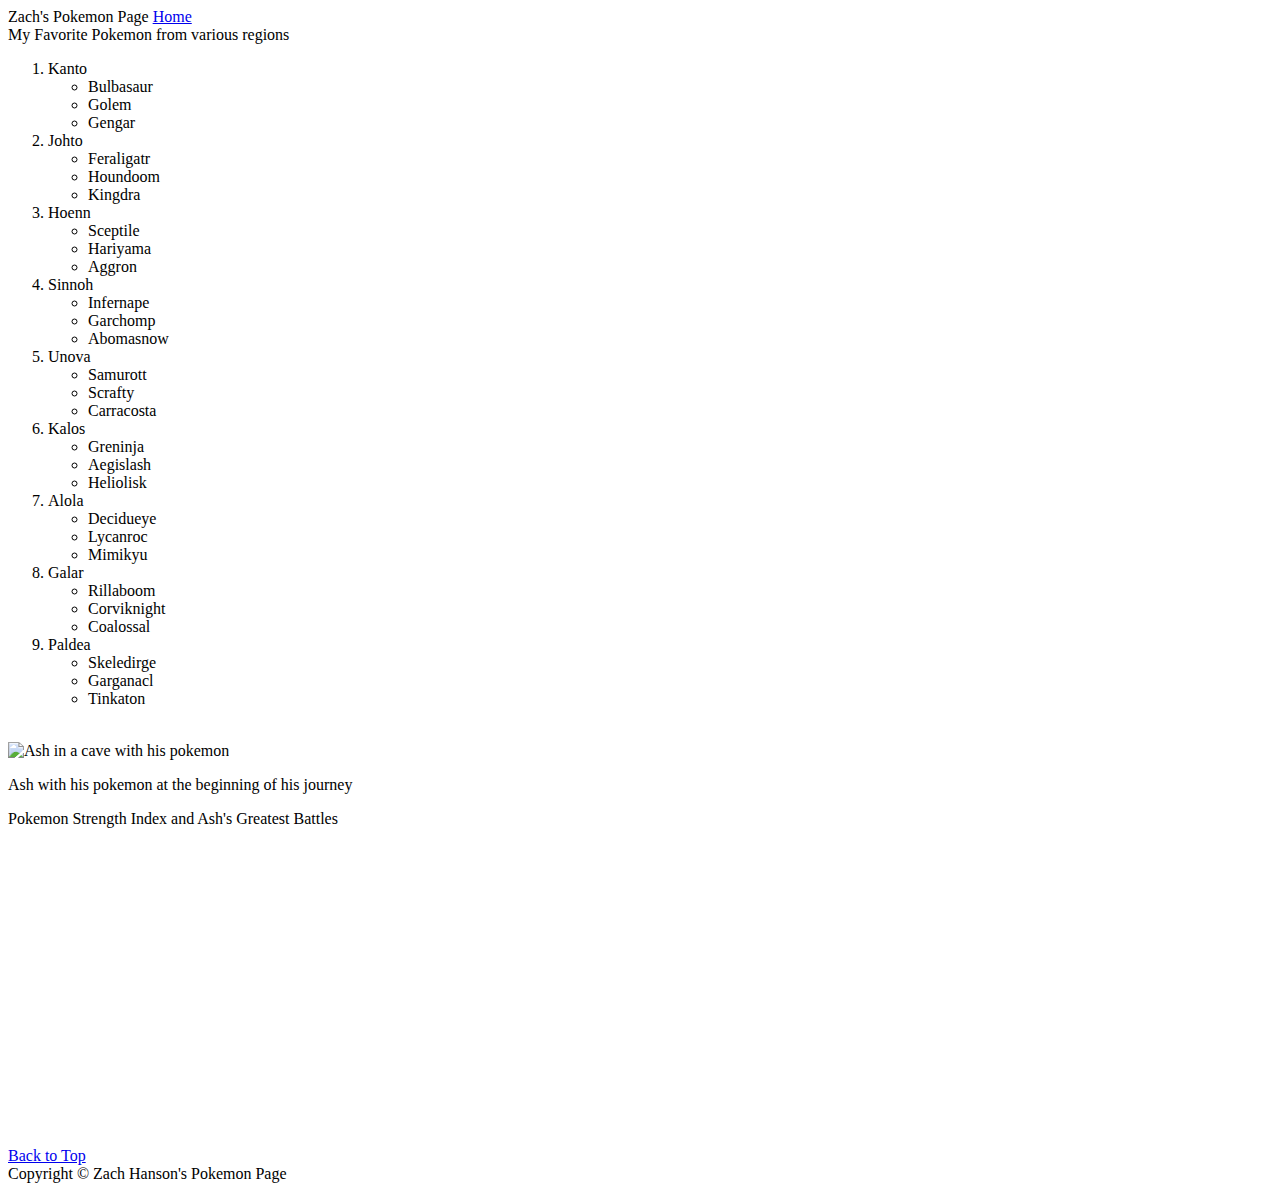
==== Fromscratch.html @ 7ec05d07 "Add files via upload" ====
<!DOCTYPE html>
<html lang="en">
<head>
    <meta charset="UTF-8">
    <meta name="viewport" content="width=device-width, initial-scale=1.0">
    <title>Document</title>
    <link rel="stylesheet" href="css/scratchstyles.css">
</head>
<body>
    <div class="header" id="top">Zach's Pokemon Page <span class="gohome"><a href="index.html">Home</a></span></div>
    <div class="leftmenu">My Favorite Pokemon from various regions
        <ol>
            <li class="region">Kanto
                <ul>
                    <li>Bulbasaur</li>
                    <li>Golem</li>
                    <li>Gengar</li>
                </ul>
            </li>
            <li class="region">Johto
            <ul>
                <li>Feraligatr</li>
                <li>Houndoom</li>
                <li>Kingdra</li>
            </ul>
            </li>
            <li class="region">Hoenn
            <ul>
                <li>Sceptile</li>
                <li>Hariyama</li>
                <li>Aggron</li>
            </ul>
            </li>
            <li class="region">Sinnoh
                <ul>
                    <li>Infernape</li>
                    <li>Garchomp</li>
                    <li>Abomasnow</li>
                </ul>
            </li>
            <li class="region">Unova
                <ul>
                    <li>Samurott</li>
                    <li>Scrafty</li>
                    <li>Carracosta</li>
                </ul>
            </li>
            <li class="region">Kalos
                <ul>
                    <li>Greninja</li>
                    <li>Aegislash</li>
                    <li>Heliolisk</li>
                </ul>
            </li>
            <li class="region">Alola
                <ul>
                    <li>Decidueye</li>
                    <li>Lycanroc</li>
                    <li>Mimikyu</li>
                </ul>
            </li>
            <li class="region">Galar
                <ul>
                    <li>Rillaboom</li>
                    <li>Corviknight</li>
                    <li>Coalossal</li>
                </ul>
            </li>
            <li class="region">Paldea
                <ul>
                    <li>Skeledirge</li>
                    <li>Garganacl</li>
                    <li>Tinkaton</li>
                </ul>
            </li>
        </ol>
        <br>
        <img src="assets/img/Ash with his pokemon.png" width="200" alt="Ash in a cave with his pokemon">
        <p>Ash with his pokemon at the beginning of his journey</p>
    </div>
    <div class="mainbody">Pokemon Strength Index and Ash's Greatest Battles<br>

        <div class='tableauPlaceholder' id='viz1698351203257' style='position: relative'><noscript><a href='#'><img alt='Strongest POKEMON (PSI*) ' src='https:&#47;&#47;public.tableau.com&#47;static&#47;images&#47;Po&#47;PokemonStrengthIndex&#47;Pokemon&#47;1_rss.png' style='border: none' /></a></noscript><object class='tableauViz'  style='display:none;'><param name='host_url' value='https%3A%2F%2Fpublic.tableau.com%2F' /> <param name='embed_code_version' value='3' /> <param name='site_root' value='' /><param name='name' value='PokemonStrengthIndex&#47;Pokemon' /><param name='tabs' value='no' /><param name='toolbar' value='yes' /><param name='static_image' value='https:&#47;&#47;public.tableau.com&#47;static&#47;images&#47;Po&#47;PokemonStrengthIndex&#47;Pokemon&#47;1.png' /> <param name='animate_transition' value='yes' /><param name='display_static_image' value='yes' /><param name='display_spinner' value='yes' /><param name='display_overlay' value='yes' /><param name='display_count' value='yes' /><param name='language' value='en-US' /></object></div>                <script type='text/javascript'>                    var divElement = document.getElementById('viz1698351203257');                    var vizElement = divElement.getElementsByTagName('object')[0];                    vizElement.style.width='100%';vizElement.style.height=(divElement.offsetWidth*0.75)+'px';                    var scriptElement = document.createElement('script');                    scriptElement.src = 'https://public.tableau.com/javascripts/api/viz_v1.js';                    vizElement.parentNode.insertBefore(scriptElement, vizElement);                </script>
        <div class="videoalign"><iframe width="560" height="315" src="https://www.youtube.com/embed/V3DmsG-_yi4?si=_kJ4ZI9nYMUD-uQe" title="YouTube video player" frameborder="0" allow="accelerometer; autoplay; clipboard-write; encrypted-media; gyroscope; picture-in-picture; web-share" allowfullscreen></iframe>
        </div>
    </div>
    <div class="footer"><a href="#top">Back to Top</a><br><span> Copyright &copy; Zach Hanson's Pokemon Page</span>
    </div>
</body>
    
</html>
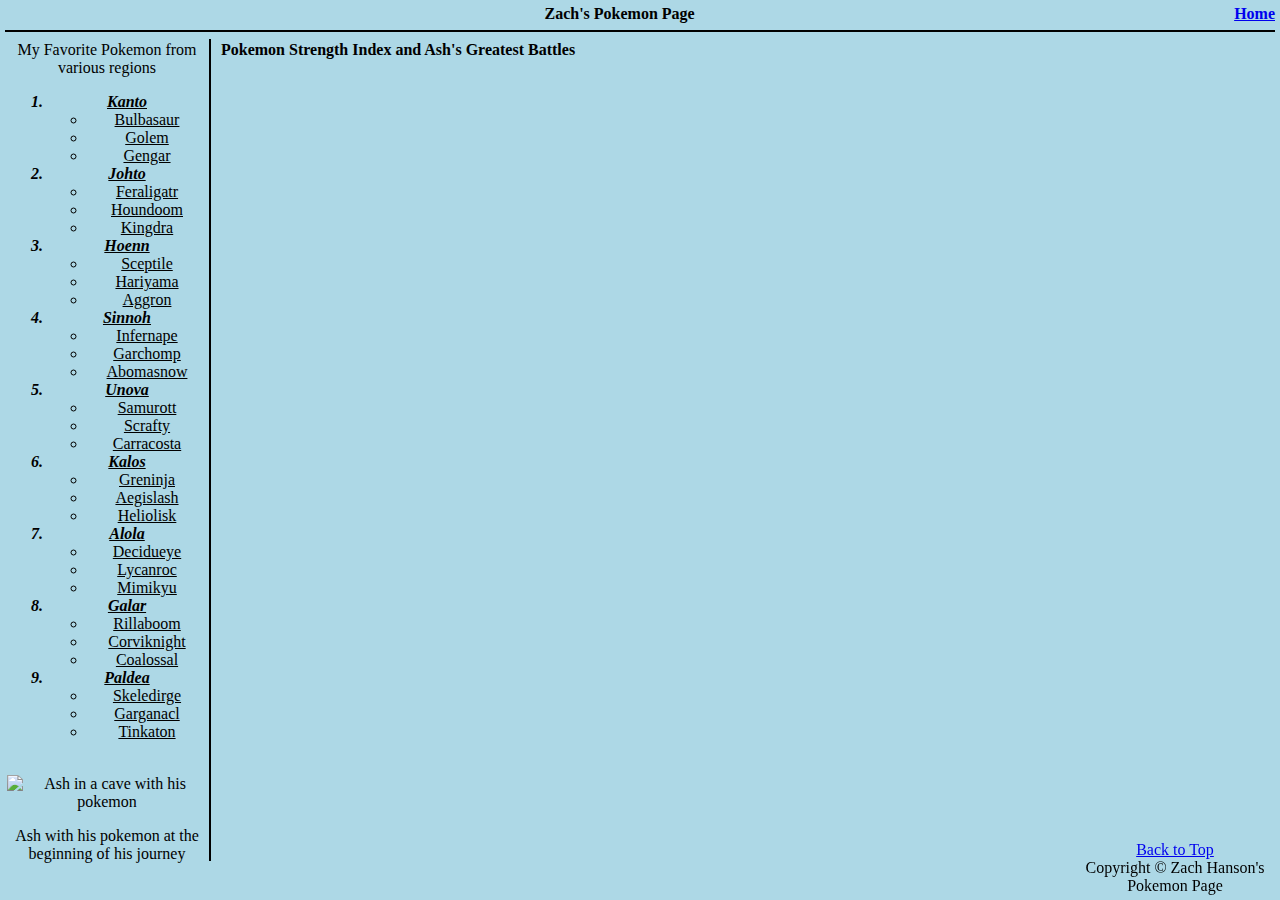
==== commit 6182f847: "Update Fromscratch.html" ====
--- a/Fromscratch.html
+++ b/Fromscratch.html
@@ -4,7 +4,7 @@
     <meta charset="UTF-8">
     <meta name="viewport" content="width=device-width, initial-scale=1.0">
     <title>Document</title>
-    <link rel="stylesheet" href="css/scratchstyles.css">
+    <link rel="stylesheet" href="scratchstyles.css">
 </head>
 <body>
     <div class="header" id="top">Zach's Pokemon Page <span class="gohome"><a href="index.html">Home</a></span></div>
@@ -88,4 +88,4 @@
     </div>
 </body>
     
-</html>+</html>
--- a/scratchstyles.css
+++ b/scratchstyles.css
@@ -0,0 +1,66 @@
+body{
+    background-color: lightblue;
+    font-style: normal;
+}
+.gohome {
+    float: right;
+}
+a:visited {
+    color: royalblue;
+}
+a:hover {
+    text-decoration: underline;
+    color: purple;
+}
+.header {
+    position: absolute;
+    text-align: center;
+    font-weight: bold;
+    color: black;
+    top: 5px;
+    left: 5px;
+    right: 5px;
+    height: 25px;
+    border: 2px;
+    border-bottom: 2px solid black;
+}
+.leftmenu {
+    position: absolute;
+    left: 5px;
+    top: 39px;
+    bottom: 39px;
+    width: 200px;
+    border-right: 2px solid black;
+    text-align: center;
+    padding: 2px;
+}
+.region {
+    text-decoration: underline;
+    font-style: italic;
+    font-weight: bold;
+}
+ul {
+    font-style: normal;
+    font-weight: normal;
+}
+.mainbody {
+    position: absolute;
+    top: 39px;
+    bottom: 39px;
+    left: 219px;
+    width: 500px;
+    padding: 2px;
+    font-weight: bold;
+}
+.footer {
+    position: fixed;
+    bottom: 5px;
+    right: 5px;
+    width: 200px;
+    text-align: center
+}
+.videoalign {
+    position: absolute;
+    left: 600px;
+    top: 39px;
+}
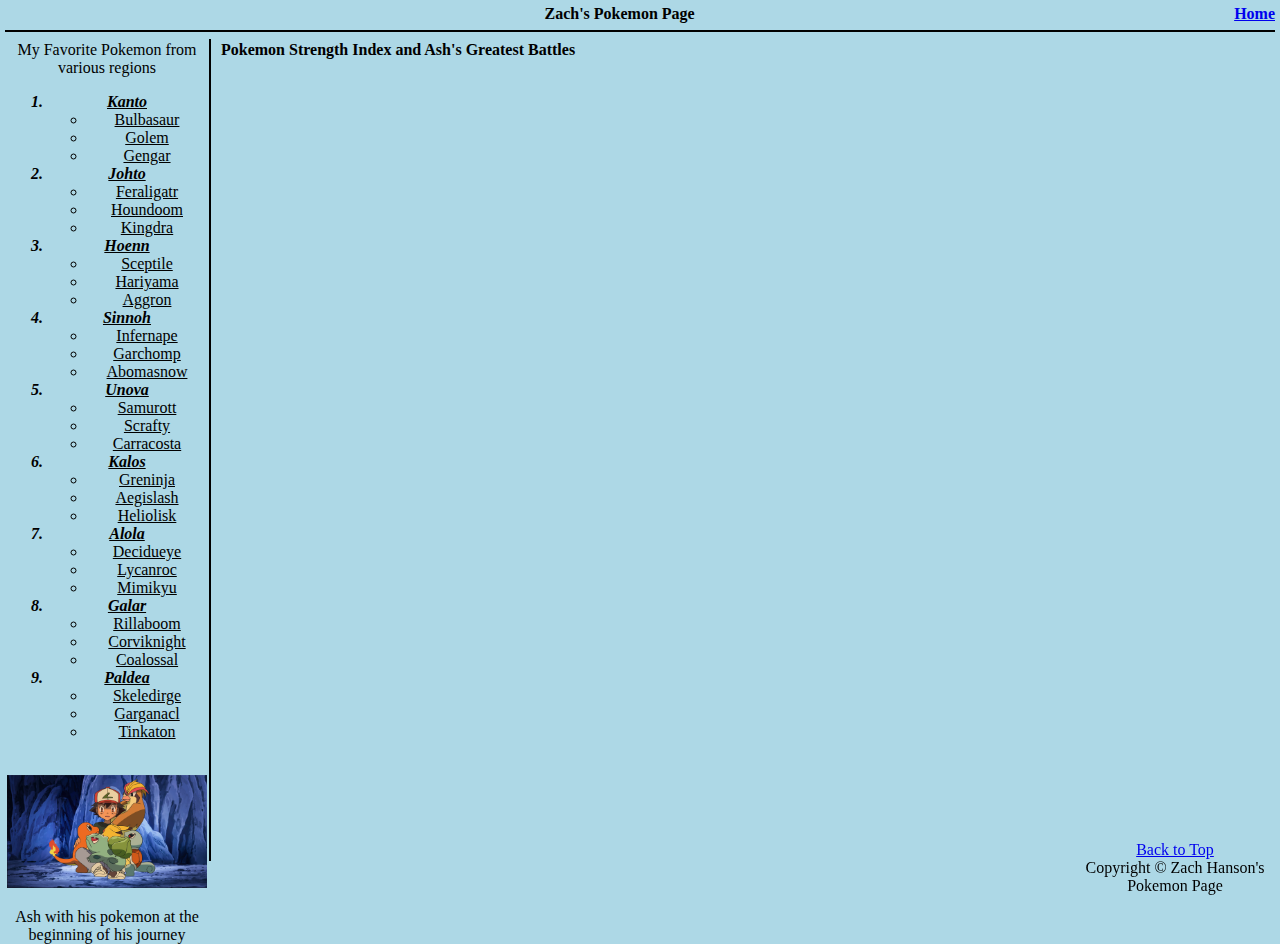
==== commit e85f5492: "Update Fromscratch.html" ====
--- a/Fromscratch.html
+++ b/Fromscratch.html
@@ -75,7 +75,7 @@
             </li>
         </ol>
         <br>
-        <img src="assets/img/Ash with his pokemon.png" width="200" alt="Ash in a cave with his pokemon">
+        <img src="Ash with his pokemon.png" width="200" alt="Ash in a cave with his pokemon">
         <p>Ash with his pokemon at the beginning of his journey</p>
     </div>
     <div class="mainbody">Pokemon Strength Index and Ash's Greatest Battles<br>
